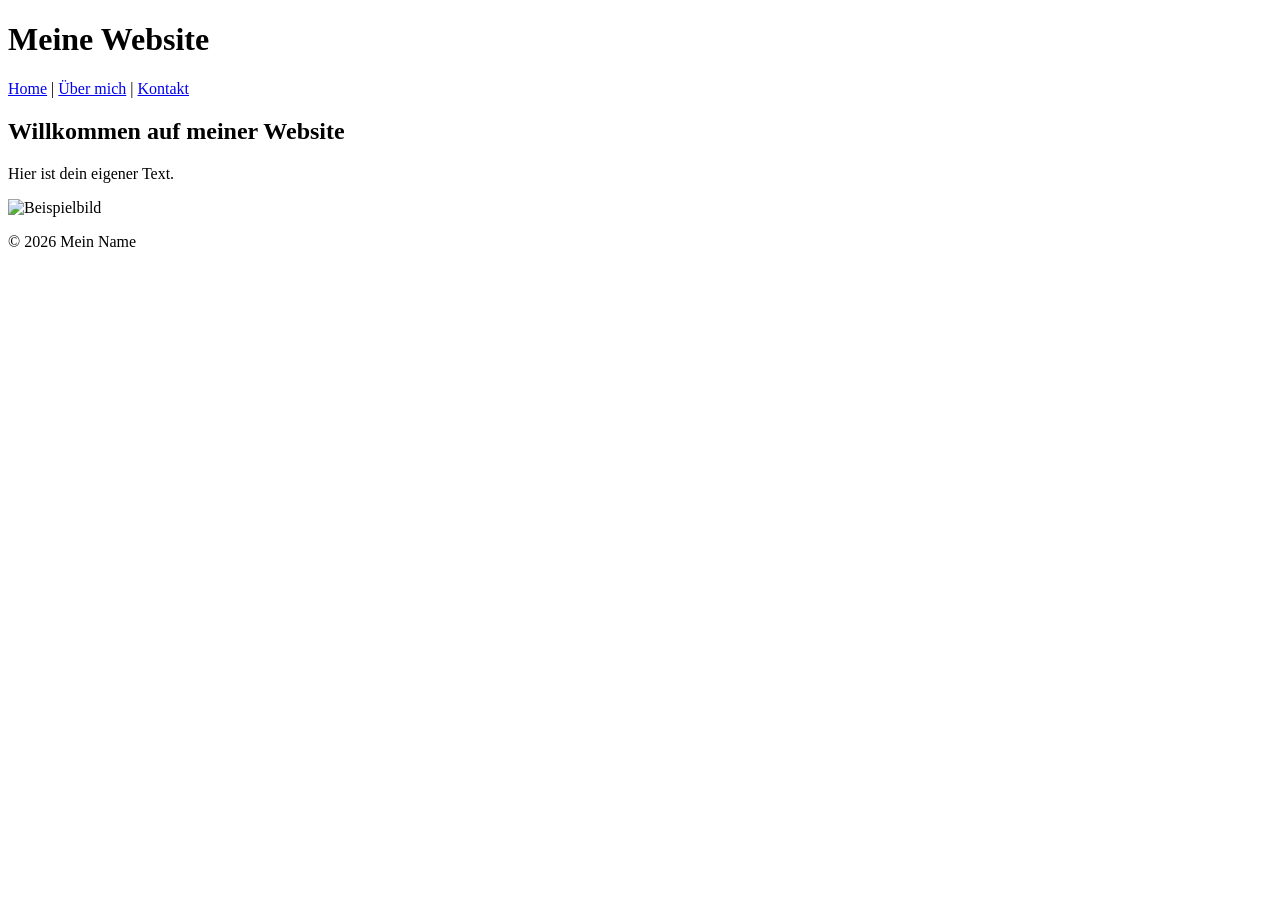
==== index.html @ 81eca639 "Create index.html" ====
<!DOCTYPE html>
<html lang="de">
<head>
  <meta charset="UTF-8">
  <title>Startseite</title>
  <link rel="stylesheet" href="style.css">
</head>
<body>
  <header>
    <h1>Meine Website</h1>
    <nav>
      <a href="index.html">Home</a> |
      <a href="about.html">Über mich</a> |
      <a href="contact.html">Kontakt</a>
    </nav>
  </header>

  <main>
    <h2>Willkommen auf meiner Website</h2>
    <p>Hier ist dein eigener Text.</p>
    <img src="images/bild1.jpg" alt="Beispielbild" width="300">
  </main>

  <footer>
    <p>© 2026 Mein Name</p>
  </footer>
</body>
</html>
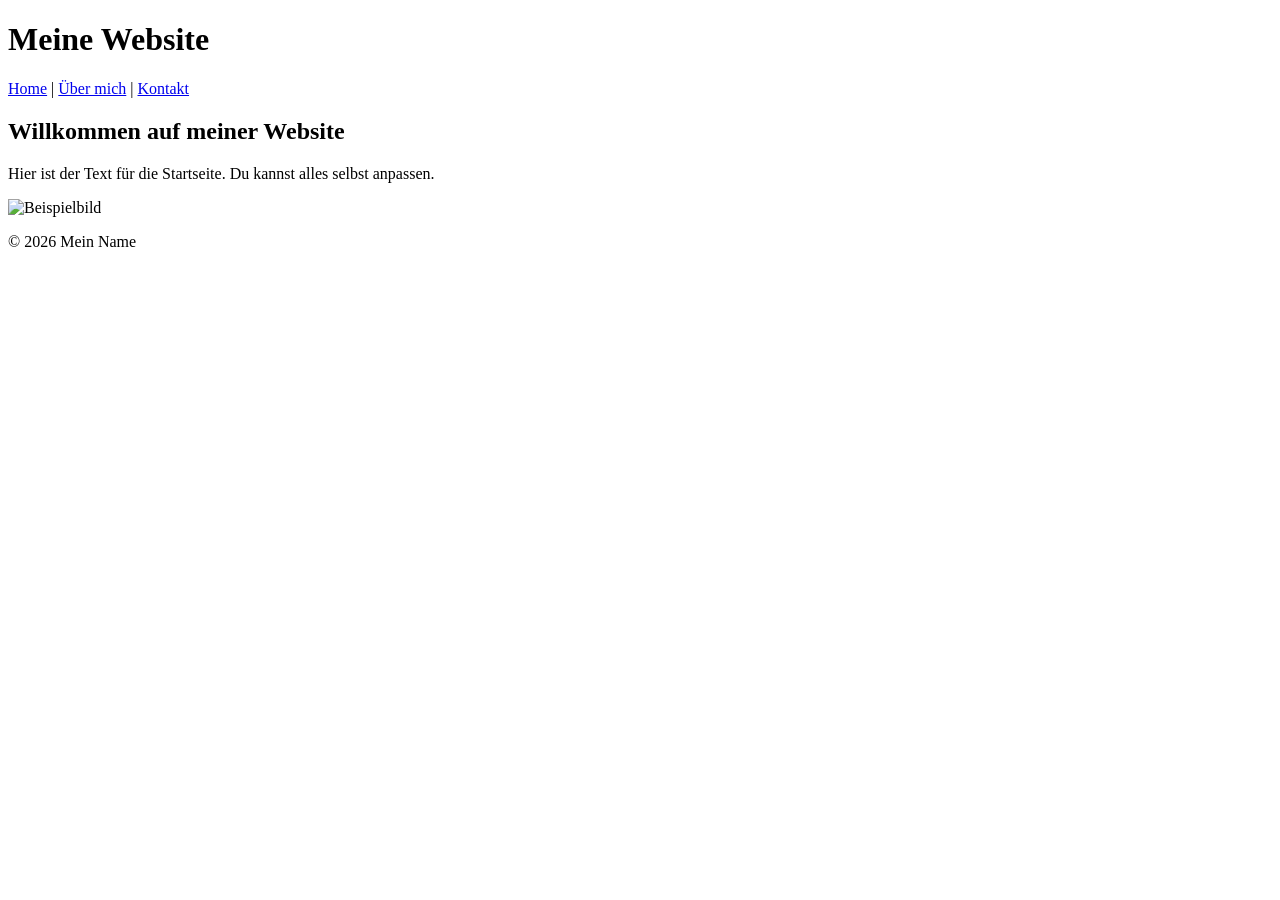
==== commit bc7a2270: "Update index.html" ====
--- a/index.html
+++ b/index.html
@@ -1,28 +1,28 @@
 <!DOCTYPE html>
 <html lang="de">
 <head>
-  <meta charset="UTF-8">
-  <title>Startseite</title>
-  <link rel="stylesheet" href="style.css">
+    <meta charset="UTF-8">
+    <title>Startseite</title>
+    <link rel="stylesheet" href="style.css">
 </head>
 <body>
-  <header>
-    <h1>Meine Website</h1>
-    <nav>
-      <a href="index.html">Home</a> |
-      <a href="about.html">Über mich</a> |
-      <a href="contact.html">Kontakt</a>
-    </nav>
-  </header>
+    <header>
+        <h1>Meine Website</h1>
+        <nav>
+            <a href="index.html">Home</a> |
+            <a href="about.html">Über mich</a> |
+            <a href="contact.html">Kontakt</a>
+        </nav>
+    </header>
 
-  <main>
-    <h2>Willkommen auf meiner Website</h2>
-    <p>Hier ist dein eigener Text.</p>
-    <img src="images/bild1.jpg" alt="Beispielbild" width="300">
-  </main>
+    <main>
+        <h2>Willkommen auf meiner Website</h2>
+        <p>Hier ist der Text für die Startseite. Du kannst alles selbst anpassen.</p>
+        <img src="images/bild1.jpg" alt="Beispielbild" width="300">
+    </main>
 
-  <footer>
-    <p>© 2026 Mein Name</p>
-  </footer>
+    <footer>
+        <p>© 2026 Mein Name</p>
+    </footer>
 </body>
 </html>
